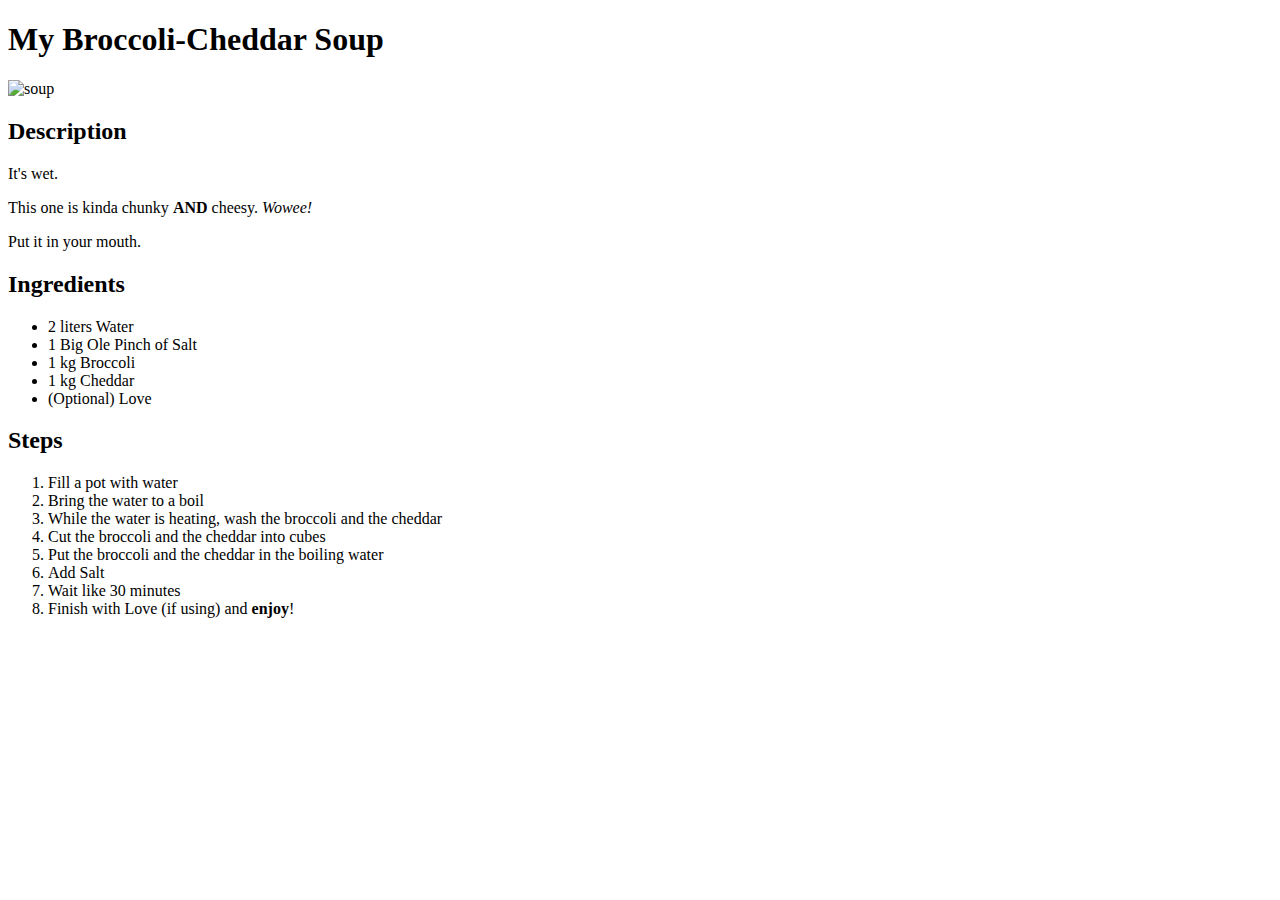
==== recipes/broccoli-soup.html @ ceca863a "Add two more soups." ====
<!DOCTYPE html>
<html lang="en">
<head>
  <meta charset="UTF-8">
  <title>Broccoli-Cheddar Soup</title>
</head>
<body>
  <h1>My Broccoli-Cheddar Soup</h1>
  <img src="" alt="soup">
  <h2>Description</h2>
  <p>It's wet.</p>
  <p>This one is kinda chunky <strong>AND</strong> cheesy. <em>Wowee!</em></p>
  <p>Put it in your mouth.</p>
  <h2>Ingredients</h2>
  <ul>
    <li>2 liters Water</li>
    <li>1 Big Ole Pinch of Salt</li>
    <li>1 kg Broccoli</li>
    <li>1 kg Cheddar</li>
    <li>(Optional) Love</li>
  </ul>
  <h2>Steps</h2>
  <ol>
    <li>Fill a pot with water</li>
    <li>Bring the water to a boil</li>
    <li>While the water is heating, wash the broccoli and the cheddar</li>
    <li>Cut the broccoli and the cheddar into cubes</li>
    <li>Put the broccoli and the cheddar in the boiling water</li>
    <li>Add Salt</li>
    <li>Wait like 30 minutes</li>
    <li>Finish with Love (if using) and <strong>enjoy</strong>!</li>
  </ol>
</body>
</html>
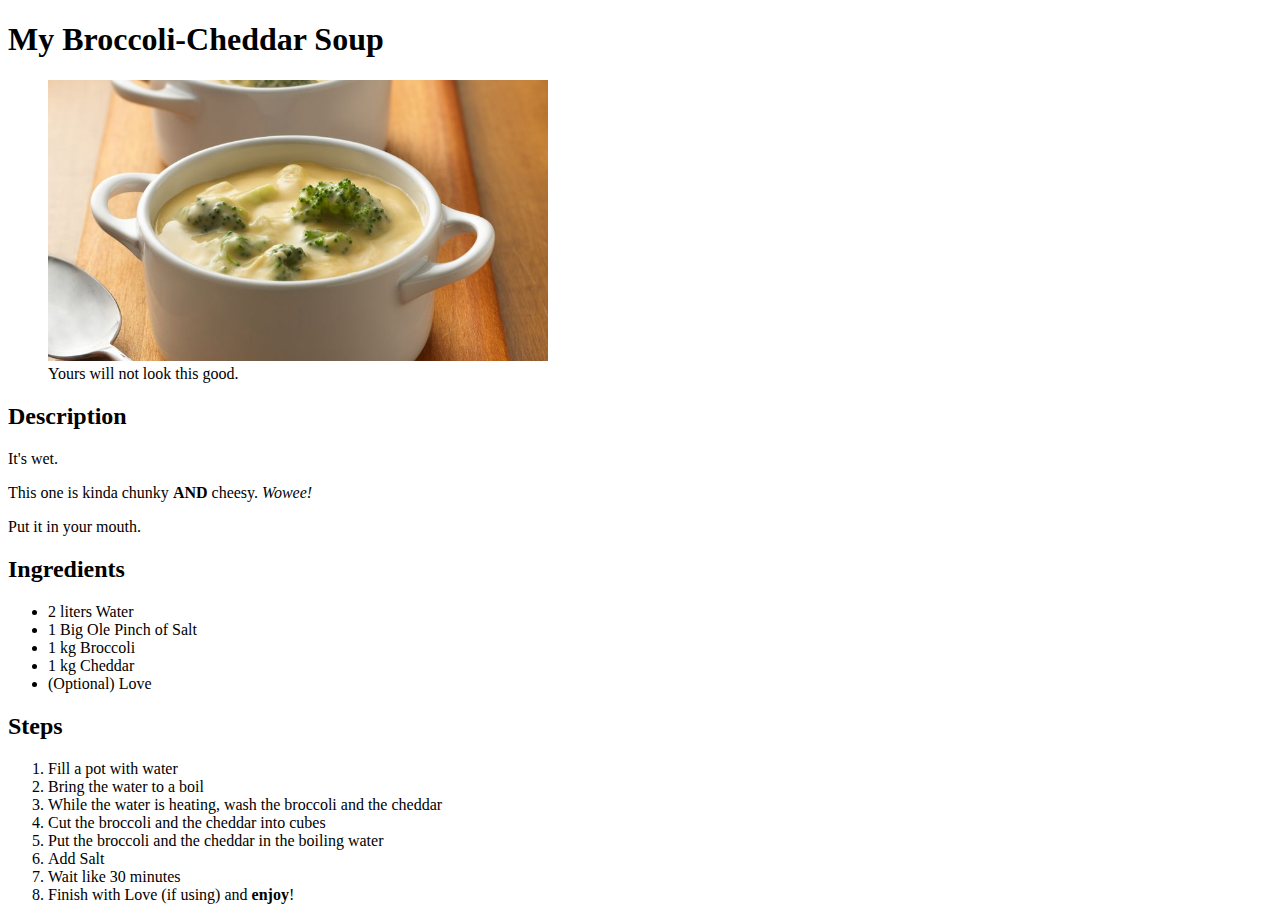
==== commit d7e98ad5: "Add images to recipes" ====
--- a/recipes/broccoli-soup.html
+++ b/recipes/broccoli-soup.html
@@ -6,7 +6,10 @@
 </head>
 <body>
   <h1>My Broccoli-Cheddar Soup</h1>
-  <img src="" alt="soup">
+  <figure>
+    <img src="../images/broccoli-cheese.jpg" alt="broccoli cheddar soup" width="500">
+    <figcaption>Yours will not look this good.</figcaption>
+  </figure>
   <h2>Description</h2>
   <p>It's wet.</p>
   <p>This one is kinda chunky <strong>AND</strong> cheesy. <em>Wowee!</em></p>
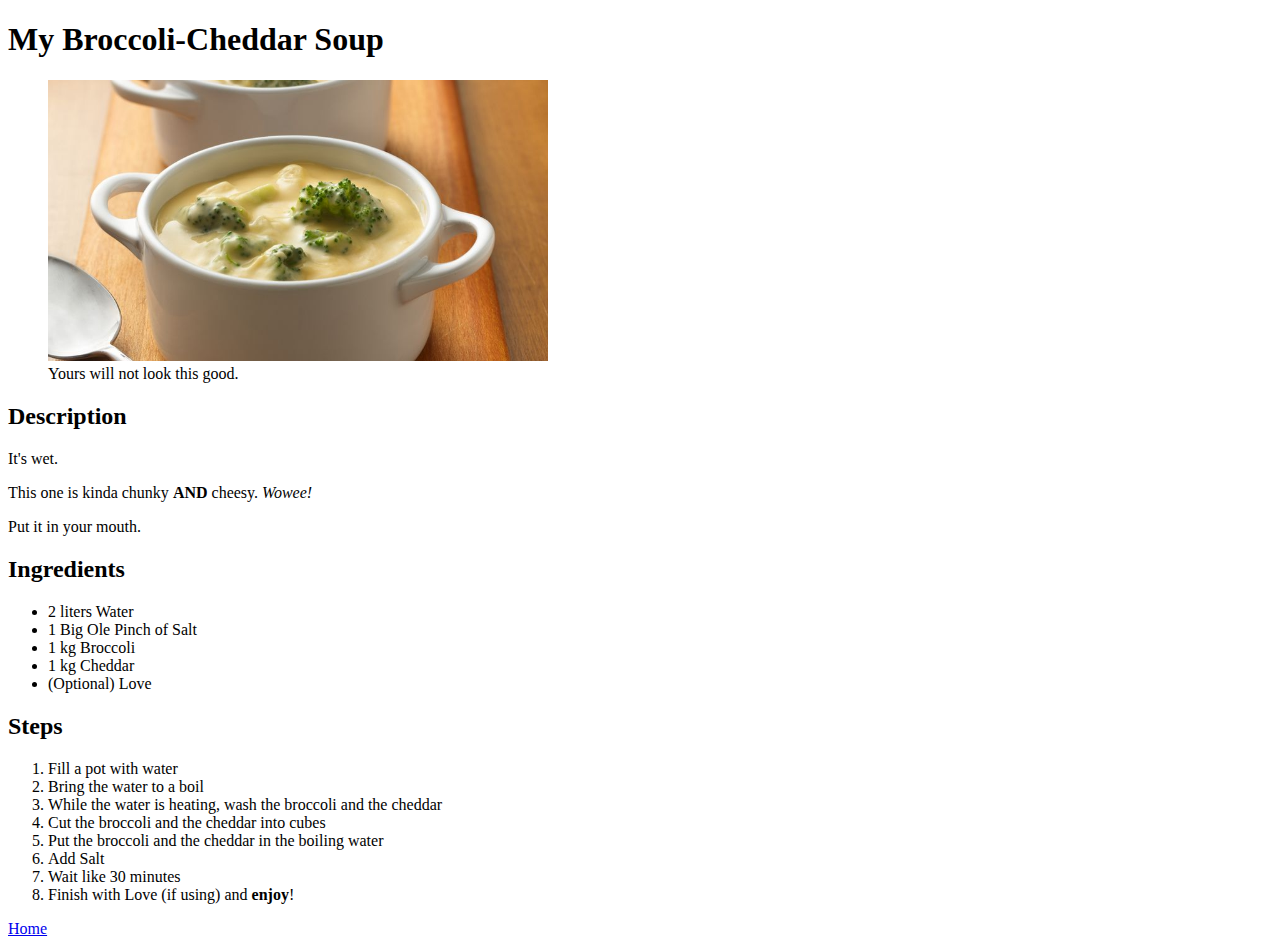
==== commit f1ea3d28: "Add basic styling." ====
--- a/recipes/broccoli-soup.html
+++ b/recipes/broccoli-soup.html
@@ -3,6 +3,7 @@
 <head>
   <meta charset="UTF-8">
   <title>Broccoli-Cheddar Soup</title>
+  <link rel="stylesheet" href="../styles.css">
 </head>
 <body>
   <h1>My Broccoli-Cheddar Soup</h1>
@@ -33,5 +34,6 @@
     <li>Wait like 30 minutes</li>
     <li>Finish with Love (if using) and <strong>enjoy</strong>!</li>
   </ol>
+  <a href="../index.html" class="button-back">Home</a>
 </body>
 </html>